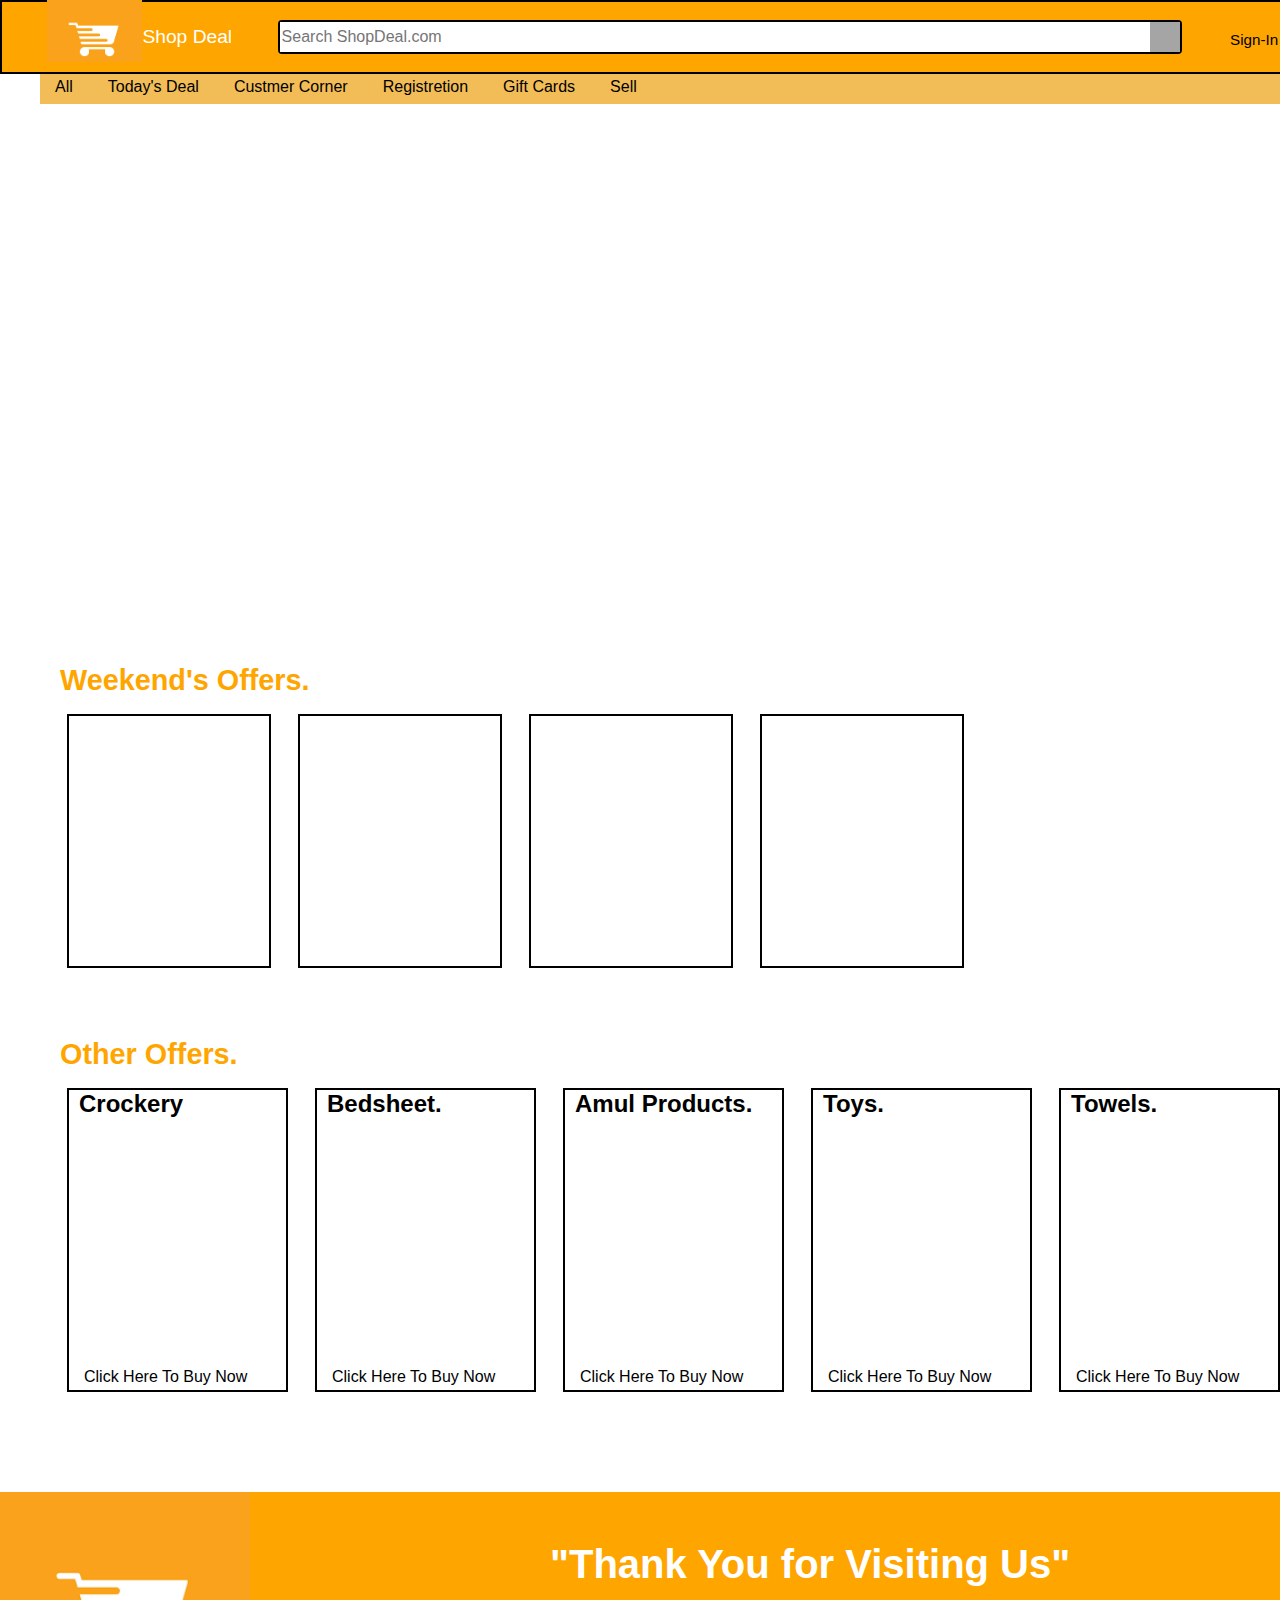
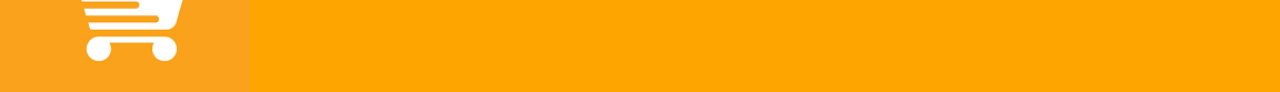
==== index.html @ 4f3798e7 "Name Change" ====
<!DOCTYPE html>
<html lang="en">
<head>
    <meta charset="UTF-8">
    <meta name="viewport" content="width=device-width, initial-scale=1.0">
    <link rel="icon" href="[data-uri]">
    <title>Shop Deal</title>
    <link rel="stylesheet" href="https://cdnjs.cloudflare.com/ajax/libs/font-awesome/6.4.0/css/all.min.css" integrity="sha512-iecdLmaskl7CVkqkXNQ/ZH/XLlvWZOJyj7Yy7tcenmpD1ypASozpmT/E0iPtmFIB46ZmdtAc9eNBvH0H/ZpiBw==" crossorigin="anonymous" referrerpolicy="no-referrer" />
    <link rel="stylesheet" href="style.css">
</head>
<body class="body">
    <header>
        <div class="navbar">
            
            <div class="name-panel">
                <div class="logo"></div>
                <div class="name">Shop Deal</div>
               </div> 
            
           <div class="nav-search">
            <input class="place" placeholder="Search ShopDeal.com">
            <div class="nav-icon">
                <i class="fa-solid fa-magnifying-glass"></i>
            </div>
           </div>

           <div class="nav-cart">
            <i class="fa-solid fa-user"></i>
            <small class="p">Sign-In</small>
           </div>

           <div class="nav-cart">
            <i class="fa-solid fa-heart"></i>
               <small class="p">Favourite</small>
              </div>

              <div class="nav-cart">
                <i class="fa-solid fa-bars"></i>
                   <small class="p">Menu</small>
                  </div>
                  </div>
         </header>            
            
          <menu>
            <div class="menu-bar">
                <div class="menu-item">
                    <p class="a">All</p>
                    <p class="a">Today's Deal</p>
                    <p class="a"> Custmer Corner</p>
                    <p class="a">Registretion</p>
                    <p class="a">Gift Cards</p>
                    <p class="a">Sell</p>
                </div>
            </div>

           <div class="offer-banner"></div>

            <div class="weekend-offer">Weekend's Offers.</div>
            <div class="offerimg">
            <div class="offerimg1"></div>
            <div class="offerimg2"></div>
            <div class="offerimg3"></div>
            <div class="offerimg4"></div>
        </div>

        <div class="thing">Other Offers.</div>
        <div class="box-sec">
            <div class="box1 box">
                <h2 class="h">Crockery</h2>
                <div class="box-img" style="background-image: url('https://pbs.twimg.com/media/EikuOcPU8AENIbz.jpg');"></div>
                   <a  class="a" href="indexp.html">Click Here To Buy Now</a>
            </div>
            <div class="box2 box">
                <h2 class="h">Bedsheet.</h2>
                <div class="box-img" style="background-image: url('https://wallmantra.com/cdn/shop/products/swayam-double-bedsheets-magical-linea-yellow-pink-striped-cotton-double-bed-sheet-30551501045926.jpg?v=1632485284');"></div>
                   <a  class="a" href="indexp.html">Click Here To Buy Now</a>
            </div>
            <div class="box3 box">
                <h2 class="h">Amul Products.</h2>
                <div class="box-img" style="background-image: url('https://i.pinimg.com/originals/64/a7/14/64a714aaf87b90957bf18dc9abc0a6e1.jpg');"></div>
                   <a  class="a" href="indexp.html">Click Here To Buy Now</a>
            </div>
            <div class="box4 box">
                <h2 class="h">Toys.</h2>
                <div class="box-img" style="background-image: url('https://5.imimg.com/data5/KL/UG/MY-38841484/remote-control-monster-car-toy-500x500.jpg');"></div>
                   <a  class="a" href="indexp.html">Click Here To Buy Now</a>
            </div>
            <div class="box5 box">
                <h2 class="h">Towels.</h2>
                <div class="box-img" style="background-image: url('https://www.at-home.co.in/cdn/shop/products/HBT12MUSTMTI01617-Image01.jpg?v=1640318999');"></div>
                   <a  class="a" href="indexp.html">Click Here To Buy Now</a>
            </div>
        </div>
         </div>
          </menu>

          <div class="footer">
           <div class="logo1"></div>
           <div class="pe">"Thank You for Visiting Us"</div>
        </div>
</body>
</html>
---- style.css ----
* {
    margin: 0;
    font-family: Arial;
 }

 .navbar{
    height: 70px;
    width: 1520px;
    background-color: orange;
    display: flex;
    align-items: center;
    justify-content: space-evenly;
 }
 .navbar:hover{
    border:2px solid black;
 }

 .name-panel{
    display: flex;
    align-items: center;
 }

 .logo{
     background-image: url("[data-uri]");
     background-size: cover;
     height: 70px;
     width: 95px;
     margin-bottom: 20px;
 }

 .name{
    color: white;
    font-size: 1.2rem;
 }

 .nav-search{
    height: 30px;
    width: 900px;
    background-color: white;
    border: 2px solid black;
    border-radius: 4px;
    display: flex;
 }

 .nav-search:hover{
    border:3px solid rgb(255, 0, 0);
 }

 .place{
    border: none;
    display: flex;
    align-items: center;
    width: 870px;
    font-size: 1rem;
 }

 .nav-icon{
    display: flex;
    align-items: center;
    justify-content: center;
    color: black;
    background-color: rgb(165, 165, 165);
    width: 30px;
 }
 .nav-icon:hover{
    color: white;
 }

 .nav-cart{
    display: flex;
    color: black;
    font-size: 1.2rem;
 }
.p{
    font-size: 0.95rem;
    font-weight: 200;
    margin-top: 5px;
    margin-left: 3px;
}

.nav-cart:hover{
    color: white;
    font-size: 1.5rem;
}

.menu-bar{
    height: 30px;
    width: 1450px;
    background-color: rgb(242, 188, 87);
    padding: 0px;
}

.menu-item{
    display: flex;
}

.a{
    color: black;
    margin-left: 15px;
    margin-top: 4px;
    
}
.a:hover{
    text-decoration: underline;
}

.offer-banner{
    background-image: url("https://aws-obg-image-lb-2.tcl.com/content/dam/brandsite/region/in/news/pc/card-image/Newsfreedom.jpg");
    background-size: cover;
    height: 500px;
    width: 1450px;
    margin-top: 10px;
}
.offer-banner:hover{
    border-radius: 10px;
    border: 4px solid black;
    
}

.weekend-offer{
    color: orange;
    font-size: 1.8rem;
    font-weight: 700;
    margin-top: 50px;
    margin-left: 20px;
}
.weekend-offer:hover{
    text-decoration: underline;
}

.offerimg{
    display: flex;
}

.offerimg1{
    background-image: url("https://stock.intellemo.com/62c552fb0b565e2b17b84adf/62c552fd0b565e2b17b84ae0-v119/fashion_sale_on_denim_jeans_for_men_l.jpg");
    background-size: cover;
    height: 250px;
    width: 200px;
    background-color: white;
    border: 2px solid black;
    display: flex;
    margin-left: 27px;
    margin-top: 17px;
}
.offerimg1:hover{
    background-color:  rgb(202, 199, 199);
    border-radius: 10px;
}

.offerimg2{
    background-image: url("https://img.freepik.com/premium-vector/kids-fashion-sale-square-flyer-social-media-post-web-banner-template-premium-vector_511734-427.jpg?w=2000");
    background-size: cover;
    height: 250px;
    width: 200px;
    background-color: white;
    border: 2px solid black;
    display: flex;
    margin-left: 27px;
    margin-top: 17px;
}
.offerimg2:hover{
    background-color:  rgb(202, 199, 199);
    border-radius: 10px;
}

.offerimg3{
    background-image: url("https://previews.123rf.com/images/vectomart/vectomart1904/vectomart190400062/121829575-advertisement-promotion-banner-for-menthol-shampoo-for-dry-and-damaged-hair.jpg");
    background-size: cover;
    height: 250px;
    width: 200px;
    background-color: white;
    border: 2px solid black;
    display: flex;
    margin-left: 27px;
    margin-top: 17px;
}
.offerimg3:hover{
    background-color: rgb(202, 199, 199);
    border-radius: 10px;
}

.offerimg4{
    background-image: url("https://d1csarkz8obe9u.cloudfront.net/posterpreviews/food-menu-offer-banner-design-template-7d51b75d88277b70ed2024014d9b789b_screen.jpg?ts=1640763757");
    background-size: cover;
    height: 250px;
    width: 200px;
    background-color: white;
    border: 2px solid black;
    display: flex;
    margin-left: 27px;
    margin-top: 17px;
}
.offerimg4:hover{
    background-color: rgb(202, 199, 199);
    border-radius: 10px;
}

.thing{
    color: orange;
    font-size: 1.8rem;
    font-weight: 700;
    margin-top: 70px;
    margin-left: 20px;
}
.thing:hover{
    text-decoration: underline;
}

.box-sec{
    display: flex;
    justify-content: space-evenly;
}

.box{
    border: 2px solid black;
    height: 300px;
    width: 18%;
    margin-left: 27px;
    margin-top: 17px;
}
.box:hover{
    background-color:  rgb(202, 199, 199);
    border-radius: 10px;
}

.a{
    text-decoration: none;
    margin-right: 20px;
}

.box-img{
    background-size: cover;
    height: 250px;
    width: 100%;
}

.h{
    margin-left: 10px;
}

.footer{
    display: flex;
    background-color: orange;
    margin-top: 100px;
    height: 200px;
    width: 1520px;
    border-bottom-left-radius: 10px;
    border-bottom-right-radius: 10px;
}

.logo1{
    height: 200px;
    width: 250px;
    background-image: url("[data-uri]");
    background-size: cover;
}

.pe{
    color: white;
    font-size: 2.5rem;
    font-weight: 700;
    margin-left: 300px;
    margin-top: 50px;
    transition: all 10s linear;
}

.pe:hover{
    transition: all 0.3s linear;
}
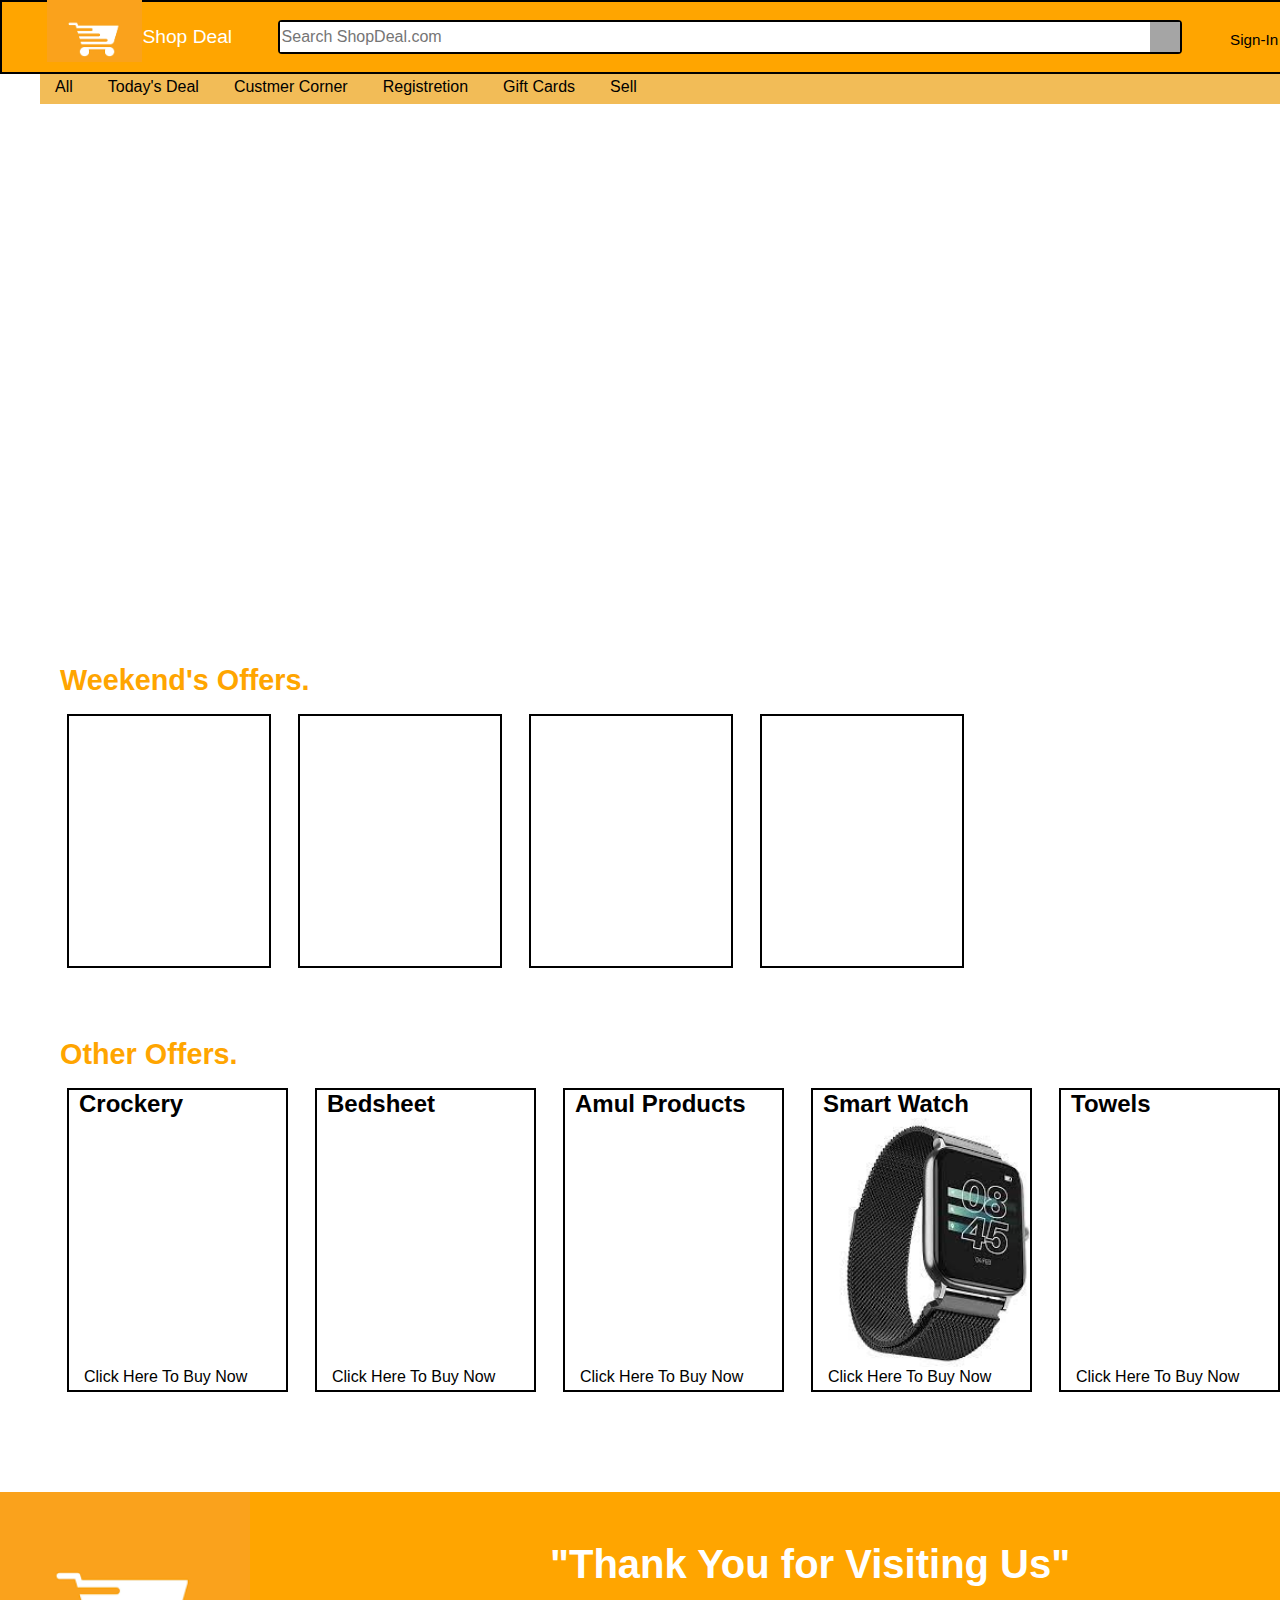
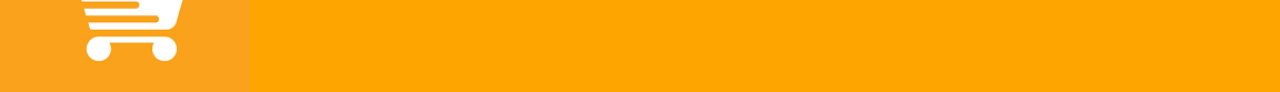
==== commit 40ce7c80: "some minor changes" ====
--- a/index.html
+++ b/index.html
@@ -41,7 +41,7 @@
                   </div>
          </header>            
             
-          <menu>
+         <menu>
             <div class="menu-bar">
                 <div class="menu-item">
                     <p class="a">All</p>
@@ -71,32 +71,32 @@
                    <a  class="a" href="indexp.html">Click Here To Buy Now</a>
             </div>
             <div class="box2 box">
-                <h2 class="h">Bedsheet.</h2>
-                <div class="box-img" style="background-image: url('https://wallmantra.com/cdn/shop/products/swayam-double-bedsheets-magical-linea-yellow-pink-striped-cotton-double-bed-sheet-30551501045926.jpg?v=1632485284');"></div>
+                <h2 class="h">Bedsheet</h2>
+                <div class="box-img" style="background-image: url('https://assets.ajio.com/medias/sys_master/root/20230623/9MyH/649528f1d55b7d0c63b3b640/-1117Wx1400H-464805449-grey-MODEL.jpg');"></div>
                    <a  class="a" href="indexp.html">Click Here To Buy Now</a>
             </div>
             <div class="box3 box">
-                <h2 class="h">Amul Products.</h2>
+                <h2 class="h">Amul Products</h2>
                 <div class="box-img" style="background-image: url('https://i.pinimg.com/originals/64/a7/14/64a714aaf87b90957bf18dc9abc0a6e1.jpg');"></div>
                    <a  class="a" href="indexp.html">Click Here To Buy Now</a>
             </div>
             <div class="box4 box">
-                <h2 class="h">Toys.</h2>
-                <div class="box-img" style="background-image: url('https://5.imimg.com/data5/KL/UG/MY-38841484/remote-control-monster-car-toy-500x500.jpg');"></div>
+                <h2 class="h">Smart Watch</h2>
+                <div class="box-img" style="background-image: url('[data-uri]');"></div>
                    <a  class="a" href="indexp.html">Click Here To Buy Now</a>
             </div>
             <div class="box5 box">
-                <h2 class="h">Towels.</h2>
+                <h2 class="h">Towels</h2>
                 <div class="box-img" style="background-image: url('https://www.at-home.co.in/cdn/shop/products/HBT12MUSTMTI01617-Image01.jpg?v=1640318999');"></div>
                    <a  class="a" href="indexp.html">Click Here To Buy Now</a>
             </div>
         </div>
          </div>
           </menu>
-
+          
           <div class="footer">
            <div class="logo1"></div>
            <div class="pe">"Thank You for Visiting Us"</div>
         </div>
 </body>
-</html>+</html>
--- a/style.css
+++ b/style.css
@@ -133,7 +133,7 @@
 }
 
 .offerimg1{
-    background-image: url("https://stock.intellemo.com/62c552fb0b565e2b17b84adf/62c552fd0b565e2b17b84ae0-v119/fashion_sale_on_denim_jeans_for_men_l.jpg");
+    background-image: url("https://i.pinimg.com/736x/59/fe/b4/59feb4e6ae256bc8e6b07b60c315ada3.jpg");
     background-size: cover;
     height: 250px;
     width: 200px;
@@ -181,7 +181,7 @@
 }
 
 .offerimg4{
-    background-image: url("https://d1csarkz8obe9u.cloudfront.net/posterpreviews/food-menu-offer-banner-design-template-7d51b75d88277b70ed2024014d9b789b_screen.jpg?ts=1640763757");
+    background-image: url("https://i.pinimg.com/originals/71/b3/0b/71b30bf4ce97a9a684c02c1c6db09c72.jpg");
     background-size: cover;
     height: 250px;
     width: 200px;
